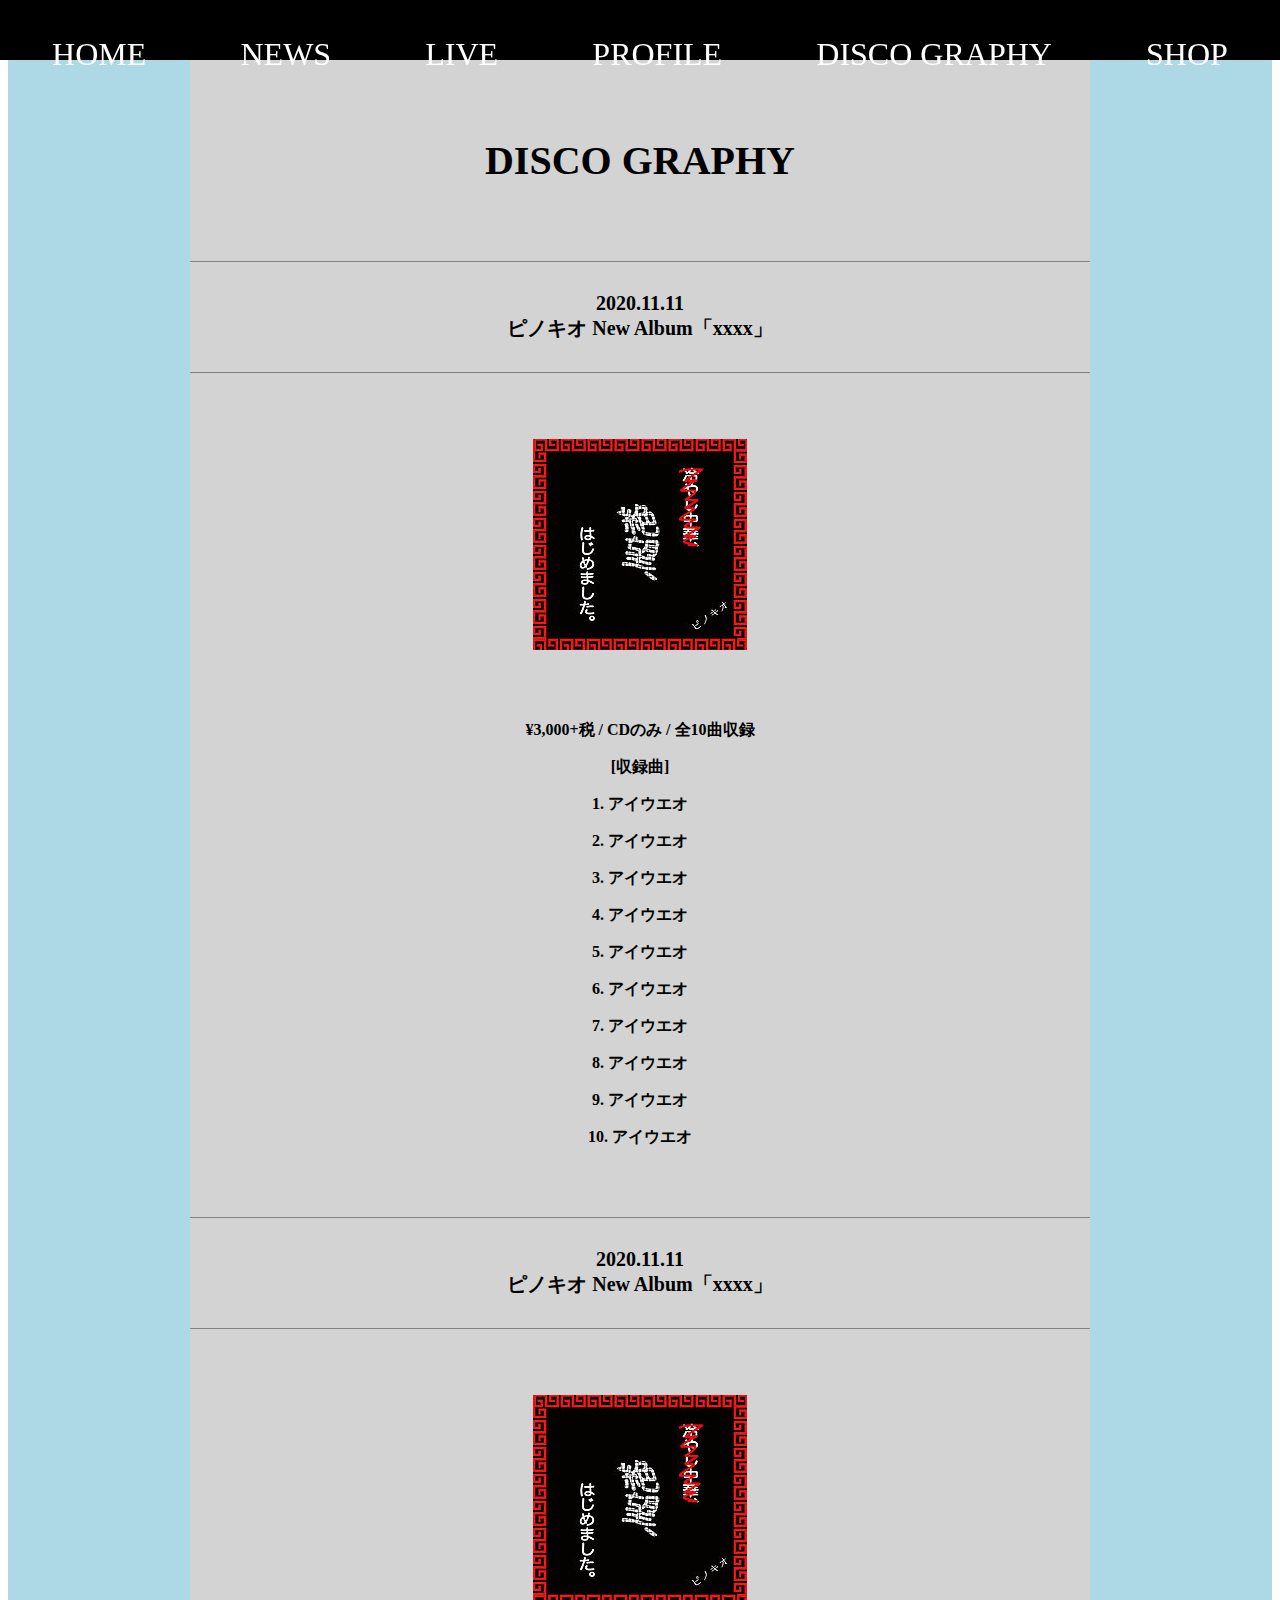
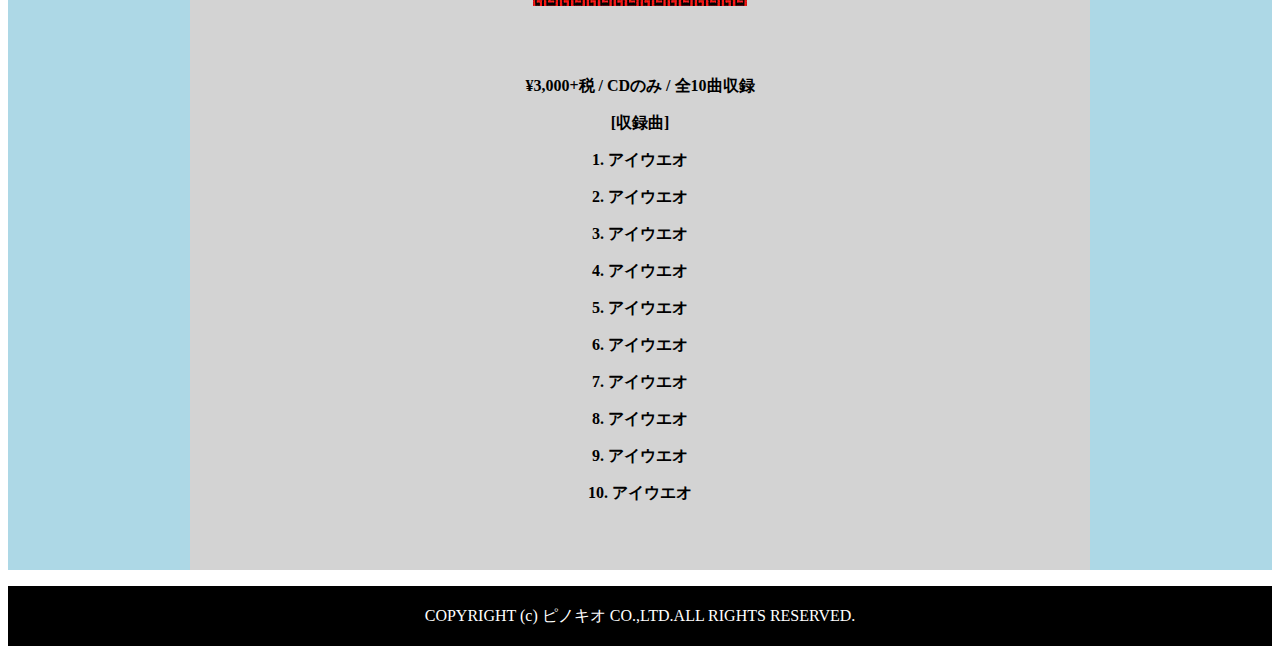
==== disco.html @ 0d87a7eb "Add files via upload" ====
<!DOCTYPE html>
<html lang="ja">

<head>
  <meta charset="UTF-8">
  <meta name="viewport" content="width=device-width, initial-scale=1.0">
  <meta http-equiv="X-UA-Compatible" content="ie=edge">
  <title>ピノキオ Official WEB SITE｜DISCOGRAPHY</title>
  <meta name="description" content="ポートフォリオ用に作成したサイトです。" />
  <meta name="robots" content="noindex,nofollow">
  <link rel="canonical" href="https://moenanya.github.io/band-sample/disco.html">
  <link rel="icon" href="icon.gif" sizes="16x16" type="image/gif">
  <link rel="apple-touch-icon-precomposed" href="iconsm.png">
  <link rel="stylesheet" type="text/css" href="responsive.css">
  <link href="https://use.fontawesome.com/releases/v5.6.1/css/all.css" rel="stylesheet">
  <link rel="stylesheet" href="bootstrap-grid.min.css">
  <link rel="stylesheet" type="text/css" href="stylesheet.css">
</head>

<body>
  <!-- ヘッダー -->
  <header>
    <div class="header-nav">
      <ul>
        <li><a href="index.html">HOME</a></li>
        <li><a href="news.html">NEWS</a></li>
        <li><a href="live.html">LIVE</a></li>
        <li><a href="profile.html">PROFILE</a></li>
        <li><a href="disco.html">DISCO GRAPHY</a></li>
                  <li><a href="https://taikutsu.stores.jp" target="_blank">SHOP</a></li>
      </ul>
    </div>
  </header>
  <!-- コンテンツ -->
  <div class="disco-contents contents">
    <div class="inner">
      <h1>DISCO GRAPHY</h1>
      <h2>2020.11.11<br>ピノキオ New Album「xxxx」</h2>
        <p class="disco-cd"><img src="cd.jpg" alt=""></p>
        <p>¥3,000+税 / CDのみ / 全10曲収録</p>
        <p>[収録曲]</p>
        <p>1. アイウエオ</p>
        <p>2. アイウエオ</p>
        <p>3. アイウエオ</p>
        <p>4. アイウエオ</p>
        <p>5. アイウエオ</p>
        <p>6. アイウエオ</p>
        <p>7. アイウエオ</p>
        <p>8. アイウエオ</p>
        <p>9. アイウエオ</p>
        <p>10. アイウエオ</p><br><br>


        <h2>2020.11.11<br>ピノキオ New Album「xxxx」</h2>
          <p class="disco-cd"><img src="cd.jpg" alt=""></p>
          <p>¥3,000+税 / CDのみ / 全10曲収録</p>
          <p>[収録曲]</p>
          <p>1. アイウエオ</p>
          <p>2. アイウエオ</p>
          <p>3. アイウエオ</p>
          <p>4. アイウエオ</p>
          <p>5. アイウエオ</p>
          <p>6. アイウエオ</p>
          <p>7. アイウエオ</p>
          <p>8. アイウエオ</p>
          <p>9. アイウエオ</p>
          <p>10. アイウエオ</p>

    </div>
  </div>

  <!-- フッター -->
  <footer>
    <div class="footer-text">
      <p>COPYRIGHT (c) ピノキオ CO.,LTD.ALL RIGHTS RESERVED.</p>
    </div>
  </footer>
</body>

</html>
---- stylesheet.css ----
@import url(reset.css);
@import url(custom_reset.css);

/* ヘッダー */
.header-nav {
  background-color: #000;
  width: 100%;
  height: 60px;
  position: fixed;
  top: 0;
  left: 0;
  z-index: 20;
}

.header-nav ul {
  display: flex;
  justify-content: space-around;
  flex-wrap: wrap;
  padding: 20px;
}

.header-nav li {
  list-style: none;
  font-size: 2rem;
  color: #fff;
}

.header-nav li:not(:last-child) {
  margin-right: 30px;
}

.header-nav a {
  text-decoration: none;
  color: #fff;
  transition: .5s ease-in;
}

.header-nav a:hover {
  opacity: .5;
  transition: .5s ease-out;
}

/* メインコンテンツ */
main {
  background-color: #000;
}

.content-wrapper {
  color: #fff;
  display: flex;
  justify-content: center;
}

.content-wrapper a {
  text-decoration: none;
  color: #fff;
}

.content-wrapper h2 {
  font-size: 3rem;
}

.news-item {
  border-right: 1px solid white;
  flex: 1;
  padding: 20px;
}

.news-item p, .news-item h2 {
  border-bottom: 1px solid white;
  padding-bottom: 20px;
}

.news-item p {
  padding-top: 20px;
  font-size: 14px;
}

.news-item a {
  transition: .5s ease-out;
}

.news-item a:hover {
  opacity: .5;
  transition: .5s ease-out;

}
.link-item {
  display: flex;
  flex-wrap: wrap;
  justify-content: space-around;
  margin-top: 20px;
}

.link-item a{
  transition: .5s ease-out;
}

.link-item a:hover{
  opacity: .5;
  transition: .5s ease-out;
}

.right-content a {
  width: 50%;
}

.right-content {
  flex: 1;
  padding: 20px;
}

.right-content h2 {
  border-bottom: 1px solid white;
  padding-bottom: 20px;
}

/* フッター */
.footer-text {
  background-color: #000;
  width: 100%;
  height: 60px;
  color: #fff;
  text-align: center;
  line-height: 60px;
}

/* ニュース */
.contents {
  background-color: lightblue;
  margin-top: 60px;
  display: flex;
}

.inner {
  width: 900px;
  height: auto;
  margin: 0 auto;
  background-color: lightgrey;
  color: #000;
  padding:50px 0;

}

.inner h1 {
  font-size: 40px;
  text-align: center;
  padding-bottom: 50px;
}

.inner h2{
  font-size: 20px;
  border-bottom: 1px solid grey;
  text-align: center;
}
.inner p {
  text-align: center;
  font-size: 16px;
  font-weight: bold;
}


.news-mv img {
  width: 300px;
  height: 240px;
  margin: 30px 0;
}
.news-cd img {
  width: 300px;
  height: 300px;
  margin-bottom: 30px;
}

/* プロフィール */
.profile-mv img {
  margin-bottom: 50px;
}

.profile-contents p {
  padding-bottom: 30px;
}

.profile-innner {
  padding: 50px;
}

/* ディスコグラフィー */
.disco-cd img {
  padding: 50px 0;
}

.disco-contents h2 {
  border-top: 1px solid grey;
  padding: 30px 0;
}

/* ライブ */

.live-contents h2 {
  border-top: 1px solid grey;
  padding: 30px 0;
  color: darkgreen;
}

.live-list {
  padding: 30px;
}

/* swiper */
.swiper-container {
  margin-top: 60px;
  padding-top: 75%;
  border: 1px solid grey;
}

.swiper-container img {
  width: 100%;
  height: auto;

}


/* メディアクエリ */

@media (max-width: 768px) {

.content-wrapper {
    flex-direction: column;
}

.header-nav {
  height: 80px;

}
}
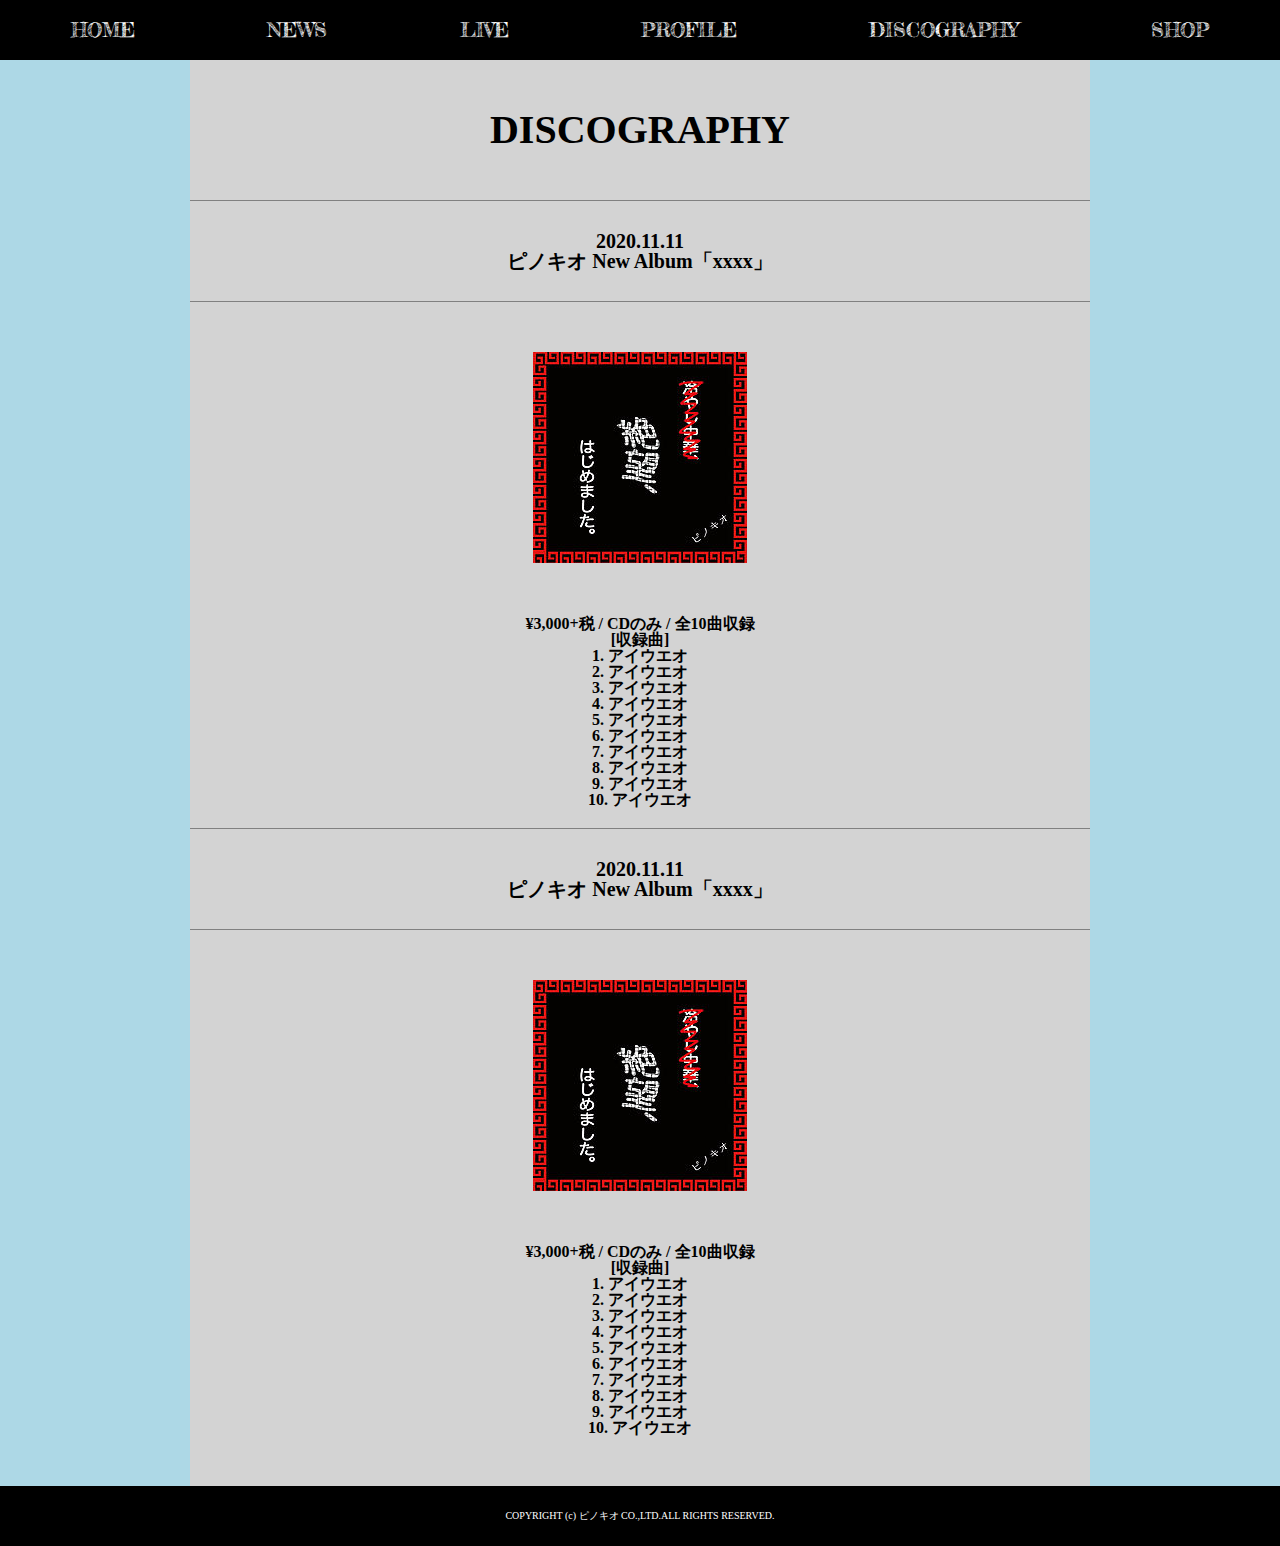
==== commit 8954b887: "Add files via upload" ====
--- a/disco.html
+++ b/disco.html
@@ -26,7 +26,7 @@
         <li><a href="news.html">NEWS</a></li>
         <li><a href="live.html">LIVE</a></li>
         <li><a href="profile.html">PROFILE</a></li>
-        <li><a href="disco.html">DISCO GRAPHY</a></li>
+        <li><a href="disco.html">DISCOGRAPHY</a></li>
                   <li><a href="https://taikutsu.stores.jp" target="_blank">SHOP</a></li>
       </ul>
     </div>
@@ -34,7 +34,7 @@
   <!-- コンテンツ -->
   <div class="disco-contents contents">
     <div class="inner">
-      <h1>DISCO GRAPHY</h1>
+      <h1>DISCOGRAPHY</h1>
       <h2>2020.11.11<br>ピノキオ New Album「xxxx」</h2>
         <p class="disco-cd"><img src="cd.jpg" alt=""></p>
         <p>¥3,000+税 / CDのみ / 全10曲収録</p>
--- a/stylesheet.css
+++ b/stylesheet.css
@@ -1,5 +1,6 @@
 @import url(reset.css);
 @import url(custom_reset.css);
+@import url('https://fonts.googleapis.com/css?family=Fredericka+the+Great&display=swap');
 
 /* ヘッダー */
 .header-nav {
@@ -23,6 +24,7 @@
   list-style: none;
   font-size: 2rem;
   color: #fff;
+  font-family: 'Fredericka the Great', cursive;
 }
 
 .header-nav li:not(:last-child) {
@@ -49,6 +51,7 @@
   color: #fff;
   display: flex;
   justify-content: center;
+  margin: 0 50px 0;
 }
 
 .content-wrapper a {
@@ -90,6 +93,10 @@
   flex-wrap: wrap;
   justify-content: space-around;
   margin-top: 20px;
+}
+
+.link-item img {
+  margin-bottom: 16px;
 }
 
 .link-item a{
@@ -173,15 +180,16 @@
 
 /* プロフィール */
 .profile-mv img {
+  height: 200px;
   margin-bottom: 50px;
 }
 
 .profile-contents p {
-  padding-bottom: 30px;
+  padding: 0 50px 30px;
 }
 
 .profile-innner {
-  padding: 50px;
+  flex:1;
 }
 
 /* ディスコグラフィー */
@@ -211,6 +219,8 @@
   margin-top: 60px;
   padding-top: 75%;
   border: 1px solid grey;
+  max-width: 1260px;
+
 }
 
 .swiper-container img {
@@ -219,7 +229,6 @@
 
 }
 
-
 /* メディアクエリ */
 
 @media (max-width: 768px) {
@@ -232,4 +241,8 @@
   height: 80px;
 
 }
-}
+.news-item {
+  border-right: none;
+}
+
+}
